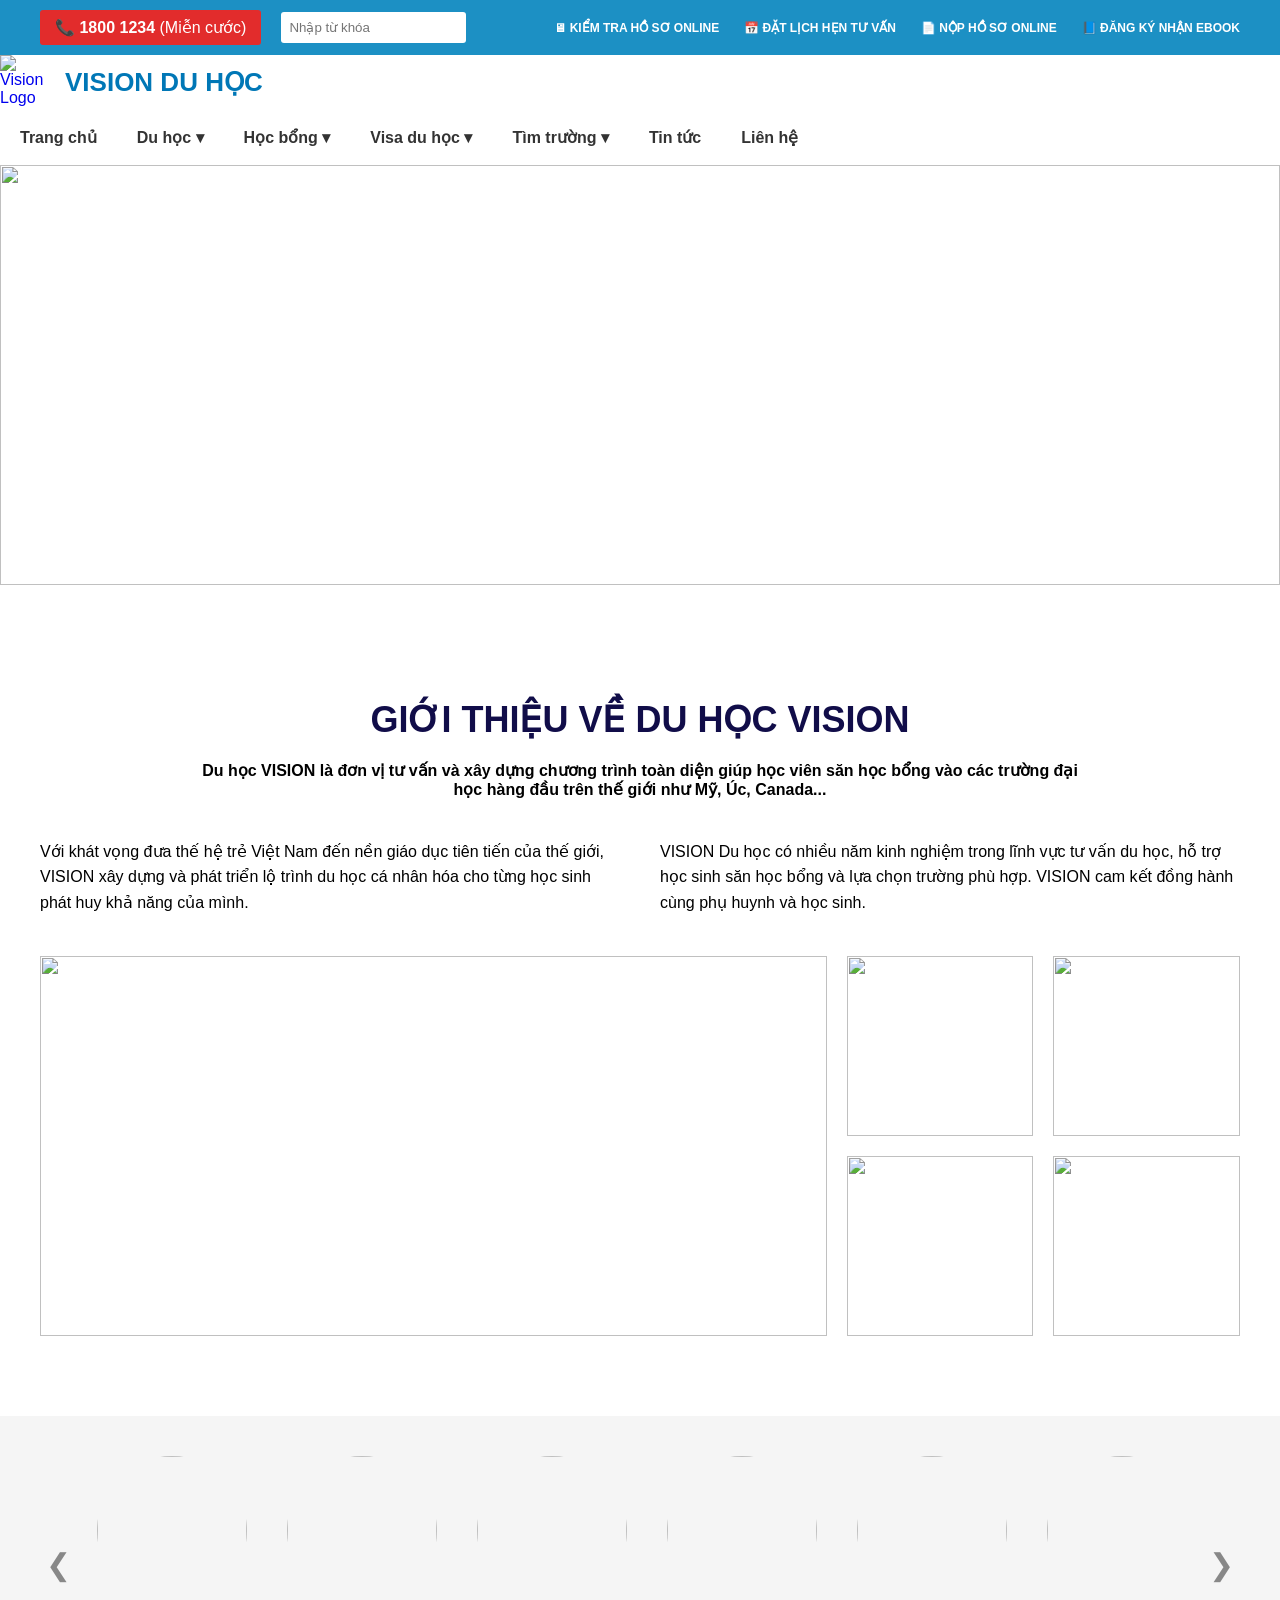
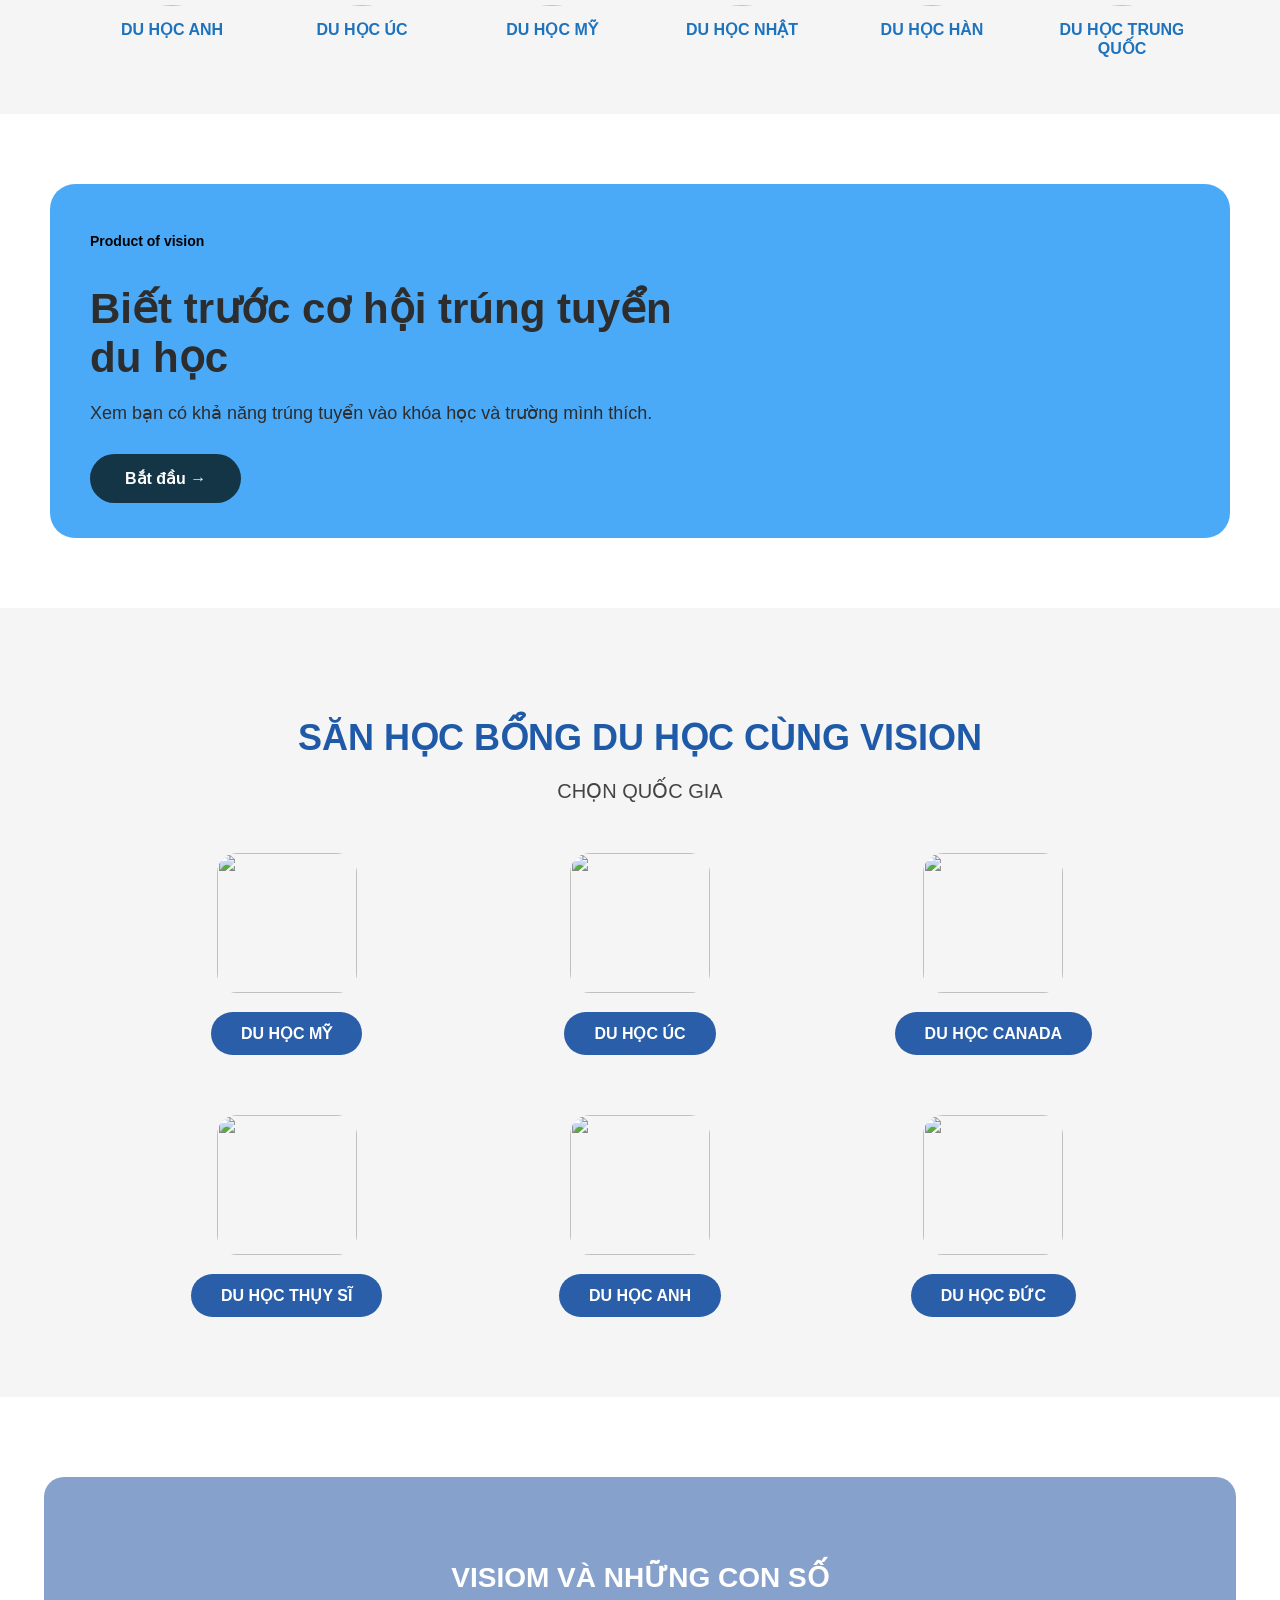
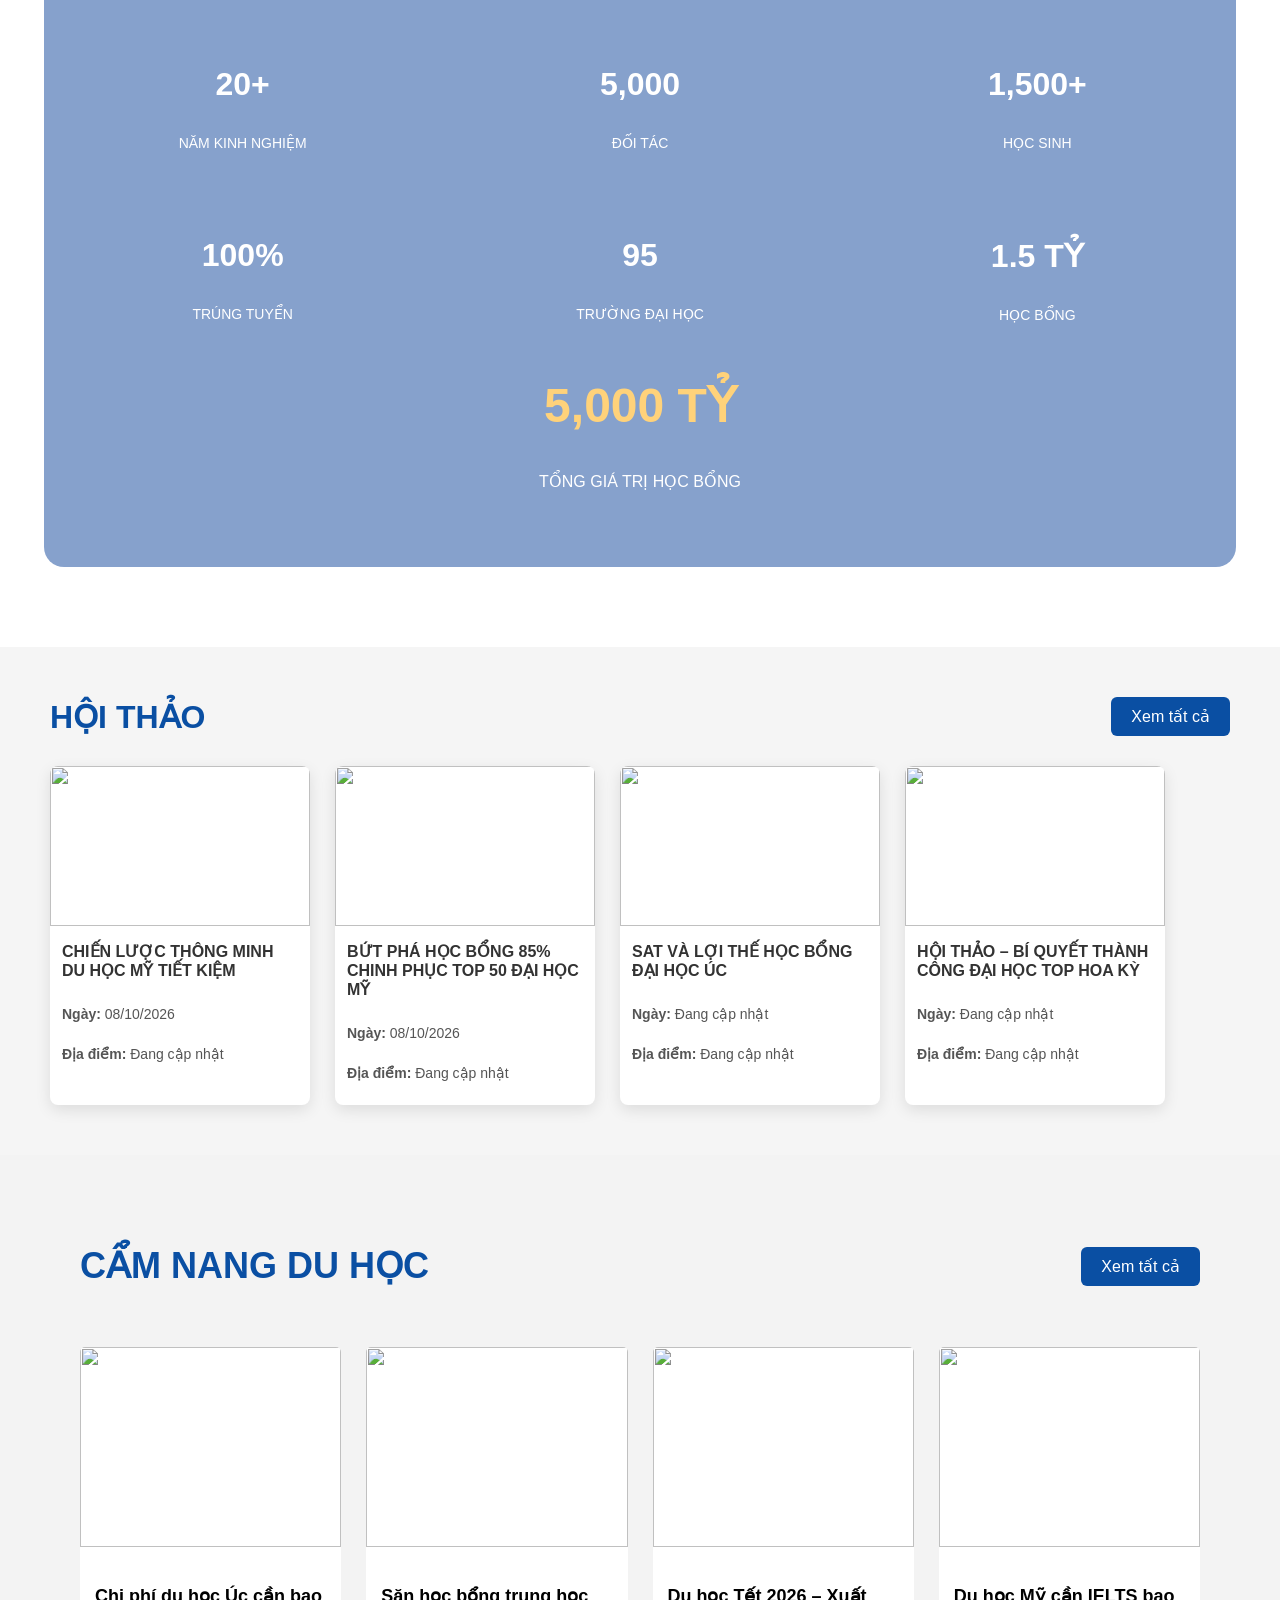
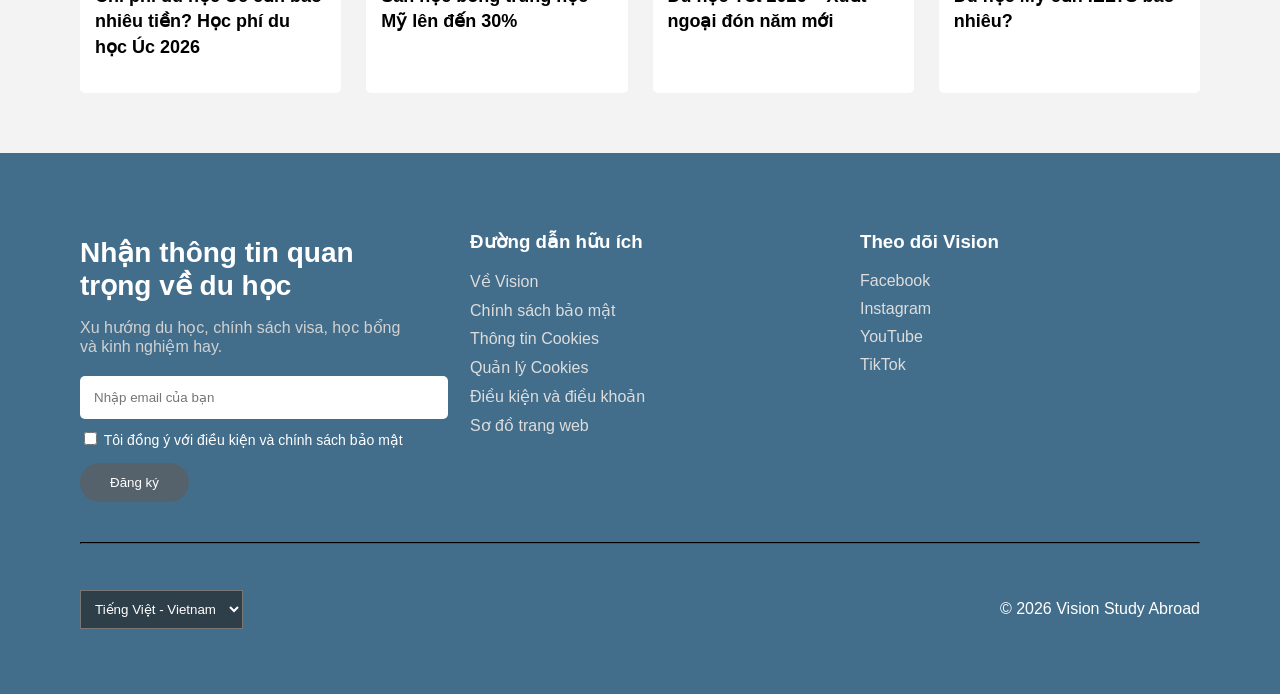
==== index.html @ fecf3c0e "Add files via upload" ====
<!DOCTYPE html>
<html>
<head>
<title>Vision Du học</title>
<link rel="stylesheet" href="style.css">
</head>

<body>

<header>
    <div class="topbar">

        <div class="topbar-left">
        
        <div class="hotline">
        📞 1800 1234 <span>(Miễn cước)</span>
        </div>
        
        <div class="search-box">
        <input type="text" placeholder="Nhập từ khóa">
        </div>
        
        </div>
        
        <div class="topbar-right">
        
        <a href="#" class="top-item">🖥 KIỂM TRA HỒ SƠ ONLINE</a>
        <a href="#" class="top-item">📅 ĐẶT LỊCH HẸN TƯ VẤN</a>
        <a href="#" class="top-item">📄 NỘP HỒ SƠ ONLINE</a>
        <a href="#" class="top-item">📘 ĐĂNG KÝ NHẬN EBOOK</a>
        
        </div>
        
    </div>
    <a href="index.html" class="logo">
        <img src="./ảnh/4.webp" alt="Vision Logo">
        <span>VISION DU HỌC</span>
    </a>
<nav class="menu">
    <ul>
    
        <li><a href="index.html">Trang chủ</a></li>
    
    <li class="dropdown">
    <a href="#">Du học ▾</a>
    <ul class="dropdown-content">
    <li><a href="duhocmy.html">Du học Mỹ</a></li>
    <li><a href="duhocuc.html">Du học Úc</a></li>
    <li><a href="duhocnhat.html">Du học Nhật</a></li>
    <li><a href="duhochaan.html">Du học Hàn</a></li>
    </ul>
    </li>
    
    <li class="dropdown">
    <a href="#">Học bổng ▾</a>
    <ul class="dropdown-content">
    <li><a href="hocbongmy.html">Học bổng Mỹ</a></li>
    <li><a href="hocbonguc.html">Học bổng Úc</a></li>
    <li><a href="hocbongnhat.html">Học bổng Nhật</a></li>
    <li><a href="hocbonghan.html">Học bổng Hàn</a></li>
    </ul>
    </li>
    
    <li class="dropdown">
    <a href="#">Visa du học ▾</a>
    <ul class="dropdown-content">
    <li><a href="visamy.html">Visa Mỹ</a></li>
    <li><a href="visauc.html">Visa Úc</a></li>
    <li><a href="visanhat.html">Visa Nhật</a></li>
    <li><a href="visahan.html">Visa Hàn</a></li>
    </ul>
    </li>
    
    <li class="dropdown">
    <a href="#">Tìm trường ▾</a>
    <ul class="dropdown-content">
    <li><a href="truongmy.html">Trường Mỹ</a></li>
    <li><a href="truongnhat.html">Trường Nhật</a></li>
    <li><a href="truonghan.html">Trường Hàn</a></li>
    </ul>
    </li>
    
    <li><a href="tintuc.html">Tin tức</a></li>
    
    <li><a href="lienhe.html">Liên hệ</a></li>
    
    </ul>
    </nav>
</header>
<section class="banner">
<img src="./ảnh/banner.webp">
</section>

<section class="about-section">

    <h2 class="about-title">GIỚI THIỆU VỀ DU HỌC VISION</h2>
    
    <p class="about-desc">
    Du học VISION là đơn vị tư vấn và xây dựng chương trình toàn diện giúp học viên săn học bổng 
    vào các trường đại học hàng đầu trên thế giới như Mỹ, Úc, Canada...
    </p>
    
    <div class="about-text">
    <div class="text-left">
    Với khát vọng đưa thế hệ trẻ Việt Nam đến nền giáo dục tiên tiến của thế giới, 
    VISION xây dựng và phát triển lộ trình du học cá nhân hóa cho từng học sinh 
    phát huy khả năng của mình.
    </div>
    
    <div class="text-right">
    VISION Du học có nhiều năm kinh nghiệm trong lĩnh vực tư vấn du học, 
    hỗ trợ học sinh săn học bổng và lựa chọn trường phù hợp. 
    VISION cam kết đồng hành cùng phụ huynh và học sinh.
    </div>
    </div>
    
    
    <div class="about-images">
    
    <div class="img-left">
    <img src="./ảnh/13.webp">
    </div>
    
    <div class="img-right">
    
    <img src="./ảnh/14.webp">
    <img src="./ảnh/15.webp">
    <img src="./ảnh/21.webp">
    <img src="./ảnh/22.webp">
    
    </div>
    
    </div>
    
    </section>
<section class="country-section">

    <button class="prev">&#10094;</button>
    
    <div class="country-slider">
    
    <div class="country">
    <img src="./ảnh/ANH.WEBP">
    <p>DU HỌC ANH</p>
    </div>
    
    <div class="country">
    <img src="./ảnh/úc.webp">
    <p>DU HỌC ÚC</p>
    </div>
    
    <div class="country">
    <img src="./ảnh/mỹ.webp">
    <p>DU HỌC MỸ</p>
    </div>
    
    <div class="country">
    <img src="./ảnh/nhật.webp">
    <p>DU HỌC NHẬT</p>
    </div>
    
    <div class="country">
    <img src="./ảnh/hàn.webp">
    <p>DU HỌC HÀN</p>
    </div>
    
    <div class="country">
    <img src="./ảnh/trung.webp">
    <p>DU HỌC TRUNG QUỐC</p>
    </div>
    
    </div>
    
    <button class="next">&#10095;</button>
    
    </section>
    <section class="admission-box">

        <div class="admission-text">
        
        <p class="small-text">Product of vision</p>
        
        <h2>Biết trước cơ hội trúng tuyển du học</h2>
        
        <p class="desc">
        Xem bạn có khả năng trúng tuyển vào khóa học và trường mình thích.
        </p>
        
        <a href="#" class="btn-start">Bắt đầu →</a>
        
        </div>
        
        <div class="admission-img">
        <img src="./ảnh/20.webp" alt="">
        </div>
        
        </section>
    <section class="scholarship-section">

    <h2 class="title">SĂN HỌC BỔNG DU HỌC CÙNG VISION</h2>
    <p class="subtitle">CHỌN QUỐC GIA</p>
    
    <div class="country-container">
    
    <div class="country-item">
    <img src="./ảnh/8.webp">
    <a href="#">DU HỌC MỸ</a>
    </div>
    
    <div class="country-item">
    <img src="./ảnh/7.webp">
    <a href="#">DU HỌC ÚC</a>
    </div>
    
    <div class="country-item">
    <img src="./ảnh/9.webp">
    <a href="#">DU HỌC CANADA</a>
    </div>
    
    <div class="country-item">
    <img src="./ảnh/10.webp">
    <a href="#">DU HỌC THỤY SĨ</a>
    </div>
    
    <div class="country-item">
    <img src="./ảnh/11.webp">
    <a href="#">DU HỌC ANH</a>
    </div>
    
    <div class="country-item">
    <img src="./ảnh/12.webp">
    <a href="#">DU HỌC ĐỨC</a>
    </div>
    
    </div>
    
    </section>
    <section class="stats-section">

        <div class="stats-overlay"></div>
    
        <div class="stats-content">
            <h2>VISIOM VÀ NHỮNG CON SỐ</h2>
    
            <div class="stats-container">
    
                <div class="stat-box">
                    <h3>20+</h3>
                    <p>NĂM KINH NGHIỆM</p>
                </div>
    
                <div class="stat-box">
                    <h3>5,000</h3>
                    <p>ĐỐI TÁC</p>
                </div>
    
                <div class="stat-box">
                    <h3>1,500+</h3>
                    <p>HỌC SINH</p>
                </div>
    
                <div class="stat-box">
                    <h3>100%</h3>
                    <p>TRÚNG TUYỂN</p>
                </div>
    
                <div class="stat-box">
                    <h3>95</h3>
                    <p>TRƯỜNG ĐẠI HỌC</p>
                </div>
    
                <div class="stat-box">
                    <h3>1.5 TỶ</h3>
                    <p>HỌC BỔNG</p>
                </div>
    
            </div>
    
            <div class="total">
                <h1>5,000 TỶ</h1>
                <p>TỔNG GIÁ TRỊ HỌC BỔNG</p>
            </div>
    
        </div>
    
    </section>
<section class="seminar">

    <div class="seminar-header">
    <h2>HỘI THẢO</h2>
    <a href="#" class="view-all">Xem tất cả</a>
    </div>
    
    <div class="seminar-list">
    
    <div class="seminar-card">
    <img src="./ảnh/ht1.webp">
    <h3>CHIẾN LƯỢC THÔNG MINH DU HỌC MỸ TIẾT KIỆM</h3>
    <p><b>Ngày:</b> 08/10/2026</p>
    <p><b>Địa điểm:</b> Đang cập nhật</p>
    </div>
    
    <div class="seminar-card">
    <img src="./ảnh/ht2.webp">
    <h3>BỨT PHÁ HỌC BỔNG 85% CHINH PHỤC TOP 50 ĐẠI HỌC MỸ</h3>
    <p><b>Ngày:</b> 08/10/2026</p>
    <p><b>Địa điểm:</b> Đang cập nhật</p>
    </div>
    
    <div class="seminar-card">
    <img src="./ảnh/ht3.webp">
    <h3>SAT VÀ LỢI THẾ HỌC BỔNG ĐẠI HỌC ÚC</h3>
    <p><b>Ngày:</b> Đang cập nhật</p>
    <p><b>Địa điểm:</b> Đang cập nhật</p>
    </div>
    
    <div class="seminar-card">
    <img src="./ảnh/ht4.webp">
    <h3>HỘI THẢO – BÍ QUYẾT THÀNH CÔNG ĐẠI HỌC TOP HOA KỲ</h3>
    <p><b>Ngày:</b> Đang cập nhật</p>
    <p><b>Địa điểm:</b> Đang cập nhật</p>
    </div>
    
    </div>
    
    </section>
<section class="guide-section">

        <div class="guide-header">
        <h2>CẨM NANG DU HỌC</h2>
        <a href="#" class="btn-view">Xem tất cả</a>
        </div>
        
        <div class="guide-container">
        
        <div class="guide-card">
        <img src="./ảnh/15.webp">
        <h3>Chi phí du học Úc cần bao nhiêu tiền? Học phí du học Úc 2026</h3>
        </div>
        
        <div class="guide-card">
        <img src="./ảnh/16.webp">
        <h3>Săn học bổng trung học Mỹ lên đến 30%</h3>
        </div>
        
        <div class="guide-card">
        <img src="./ảnh/17.webp">
        <h3>Du học Tết 2026 – Xuất ngoại đón năm mới</h3>
        </div>
        
        <div class="guide-card">
        <img src="./ảnh/18.webp">
        <h3>Du học Mỹ cần IELTS bao nhiêu?</h3>
        </div>
        
        </div>
        
 </section>


<footer class="footer">

    <div class="footer-container">
    
    <!-- cột 1 -->
    
    <div class="footer-col">
    <h2>Nhận thông tin quan trọng về du học</h2>
    <p>Xu hướng du học, chính sách visa, học bổng và kinh nghiệm hay.</p>
    
    <input type="email" placeholder="Nhập email của bạn" class="email-input">
    
    <div class="check">
    <input type="checkbox">
    <span>Tôi đồng ý với điều kiện và chính sách bảo mật</span>
    </div>
    
    <button class="btn-footer">Đăng ký</button>
    
    </div>
    
    <!-- cột 2 -->
    
    <div class="footer-col">
    <h3>Đường dẫn hữu ích</h3>
    
    <ul>
    <li><a href="#">Về Vision</a></li>
    <li><a href="#">Chính sách bảo mật</a></li>
    <li><a href="#">Thông tin Cookies</a></li>
    <li><a href="#">Quản lý Cookies</a></li>
    <li><a href="#">Điều kiện và điều khoản</a></li>
    <li><a href="#">Sơ đồ trang web</a></li>
    </ul>
    
    </div>
    
    <!-- cột 3 -->
    
    <div class="footer-col">
    <h3>Theo dõi Vision</h3>
    
    <div class="social">
    <a href="#">Facebook</a>
    <a href="#">Instagram</a>
    <a href="#">YouTube</a>
    <a href="#">TikTok</a>
    </div>
    
    </div>
    
    </div>
    
    <hr>
    
    <div class="footer-bottom">
    
    <select>
    <option>Tiếng Việt - Vietnam</option>
    <option>English</option>
    </select>
    
    <p>© 2026 Vision Study Abroad</p>
    
    </div>
    
    </footer>

</body>
</html>
---- style.css ----
body{
    margin:0;
    font-family:Arial, sans-serif;
    }
    
    /* THANH TRÊN */
    
    /* TOPBAR */

.topbar{
    background:#1c90c4;
    color:white;
    display:flex;
    justify-content:space-between;
    align-items:center;
    padding:10px 40px;
    font-family:Arial;
    }
    
    /* bên trái */
    
    .topbar-left{
    display:flex;
    align-items:center;
    gap:20px;
    }
    
    /* hotline */
    
    .hotline{
    background:#e22c2c;
    padding:8px 15px;
    font-weight:bold;
    border-radius:3px;
    }
    
    .hotline span{
    font-weight:normal;
    }
    
    /* search */
    
    .search-box input{
    padding:8px;
    border:none;
    border-radius:3px;
    }
    
    /* bên phải */
    
    .topbar-right{
    display:flex;
    gap:25px;
    }
    
    .top-item{
    color:white;
    text-decoration:none;
    font-size:12px;
    font-weight:bold;
    }
    
    .top-item:hover{
    text-decoration:underline;
    }
    
    /* HEADER */
    
    .header{
    background:#1250e0;
    display:flex;
    align-items:center;
    justify-content:space-between;
    padding:10px 40px;
    }
    
    
    /* LOGO */
    
    .logo{
        display:flex;
        align-items:center;
        gap:10px;
        text-decoration:none;
        }
        
        .logo img{
        width:55px;
        height:55px;
        }
        
        .logo span{
        font-size:26px;
        font-weight:700;
        color:#0077b6;   /* xanh biển */
        text-decoration:none;   /* bỏ gạch chân */
        }
    
    /* MENU */
    
    .menu > ul{
        list-style:none;
        margin:0;
        padding:0;
        display:flex;
        }
    
    .menu ul li{
    position:relative;
    }
    
    .menu ul li a{
    text-decoration:none;
    padding:18px 20px;
    display:block;
    color:#333;
    font-weight:600;
    }
    
    /* Hover menu */
    
    .menu ul li:hover{
    background:#6d91df;
    }
    
    /* DROPDOWN */
    
    .dropdown-content{
    display:none;
    position:absolute;
    top:100%;
    left:0;
    background:rgb(255, 255, 255);
    min-width:200px;
    box-shadow:0 6px 15px rgba(0,0,0,0.15);
    }
    
    .dropdown-content li{
    display:block;
    }
    
    .dropdown-content li a{
    padding:12px 18px;
    font-weight:500;
    }
    
    .dropdown-content li a:hover{
    background:#718de8;
    }
    
    .dropdown:hover .dropdown-content{
    display:block;
    }
    
    
    /* BANNER */
    
    .banner img{
    width:100%;
    height:420px;
    object-fit:cover;
    }
    
    /* about */
    
    .about-section{
        padding:80px 0;
        width:1200px;
        margin:auto;
        }
        
        .about-title{
        text-align:center;
        font-size:36px;
        color:#110d49;
        margin-bottom:20px;
        }
        
        .about-desc{
        text-align:center;
        max-width:900px;
        margin:auto;
        font-weight:600;
        margin-bottom:40px;
        }
        
        .about-text{
        display:flex;
        gap:40px;
        margin-bottom:40px;
        }
        
        .text-left,.text-right{
        flex:1;
        line-height:1.6;
        }
        
        .about-images{
        display:flex;
        gap:20px;
        }
        
        .img-left{
        flex:2;
        }
        
        .img-left img{
        width:100%;
        height:100%;
        object-fit:cover;
        }
        
        .img-right{
        flex:1;
        display:grid;
        grid-template-columns:1fr 1fr;
        gap:20px;
        }
        
        .img-right img{
        width:100%;
        height:180px;
        object-fit:cover;
        }

    /*duhoc*/
    .country-section{
        display:flex;
        align-items:center;
        justify-content:center;
        gap:20px;
        padding:40px;
        background:#f5f5f5;
        }
        
        .country-slider{
        display:flex;
        gap:40px;
        overflow:hidden;
        }
        
        .country{
        text-align:center;
        min-width:150px;
        }
        
        .country img{
        width:150px;
        height:150px;
        border-radius:50%;
        object-fit:cover;
        transition:0.3s;
        }
        
        .country img:hover{
        transform:scale(1.05);
        }
        
        .country p{
        margin-top:10px;
        color:#1e73be;
        font-weight:600;
        }
        
        .prev,
        .next{
        background:none;
        border:none;
        font-size:30px;
        cursor:pointer;
        color:#888;
        }
/* BOX KIỂM TRA TRÚNG TUYỂN */

.admission-box{
    background:#4aaaf8;
    border-radius:25px;
    margin:70px auto;
    max-width:1100px;
    padding: 35px 40px;
    display:flex;
    align-items:center;
    justify-content:space-between;
    }
    
    .admission-text{
    max-width:600px;
    }
    
    .small-text{
    font-size:14px;
    font-weight:600;
    margin-bottom:10px;
    }
    
    .admission-text h2{
    font-size:42px;
    margin-bottom:20px;
    color:#2d2d2d;
    }
    
    .desc{
    font-size:18px;
    margin-bottom:30px;
    color:#2d2d2d;
    }
    
    .btn-start{
    display:inline-block;
    background:#143545;
    color:white;
    padding:15px 35px;
    border-radius:30px;
    text-decoration:none;
    font-weight:bold;
    }
    
    .btn-start:hover{
    background:#2e46c0;
    }
    
    .admission-img img{
    width:300px;
    }
    /* SECTION QUỐC GIA */
    /* ===== HỌC BỔNG ===== */

    .scholarship-section{
        text-align:center;
        padding:80px 0;
        background:#f5f5f5;
    }

.title{
    font-size:36px;
    color:#1e5aa7;
    margin-bottom:10px;
}

.subtitle{
    font-size:20px;
    color:#444;
    margin-bottom:50px;
}

.country-container{
    max-width:1000px;
    margin:0 auto;
    display:grid;
    grid-template-columns:repeat(3, 1fr);
    gap:60px;
}

.country-item{
    text-align:center;
}

.country-item img{
    width:140px;
    height:140px;
    border-radius:20px;
    object-fit:cover;
}

.country-item a{
    display:inline-block;
    margin-top:15px;
    padding:12px 30px;
    background:#2b5ea8;
    color:white;
    border-radius:30px;
    text-decoration:none;
    font-weight:600;
}
/* SECTION THỐNG KÊ */

.stats-section{
    position: relative;
    margin: 80px auto;
    width: 90%;
    max-width: 1200px;
    padding: 60px 20px;
    border-radius: 20px;
    overflow: hidden;

    background-image: url("./ảnh/nền\ mây.webp");
    background-size: cover;
    background-position: center;
}

/* lớp làm mờ ảnh */
.stats-overlay{
    position: absolute;
    top:0;
    left:0;
    width:100%;
    height:100%;
    background: rgba(113, 145, 196, 0.85);
}

/* nội dung */
.stats-content{
    position: relative;
    text-align: center;
    color: white;
}

.stats-content h2{
    font-size:28px;
    margin-bottom:40px;
}

/* grid */
.stats-container{
    display:grid;
    grid-template-columns: repeat(3,1fr);
    gap:40px;
    margin-bottom:40px;
}

.stat-box h3{
    font-size:32px;
}

.stat-box p{
    font-size:14px;
}

/* tổng */
.total h1{
    font-size:48px;
    color:#ffd27a;
}

.total p{
    font-size:16px;
}
    
    /* SECTION HỘI THẢO */

.seminar{
    padding:50px;
    background:#f5f5f5;
    }
    
    /* tiêu đề */
    
    .seminar-header{
    display:flex;
    justify-content:space-between;
    align-items:center;
    margin-bottom:30px;
    }
    
    .seminar-header h2{
    color:#0a4fa3;
    font-size:32px;
    margin:0;
    }
    
    /* nút xem tất cả */
    
    .view-all{
    background:#0a4fa3;
    color:white;
    padding:10px 20px;
    text-decoration:none;
    border-radius:6px;
    }
    
    .view-all:hover{
    background:#083b7c;
    }
    
    /* danh sách card */
    
    .seminar-list{
    display:flex;
    gap:25px;
    flex-wrap:wrap;
    }
    
    /* card */
    
    .seminar-card{
    background:white;
    width:260px;
    box-shadow:0 5px 15px rgba(0,0,0,0.1);
    border-radius:8px;
    overflow:hidden;
    transition:0.3s;
    }
    
    .seminar-card:hover{
    transform:translateY(-5px);
    }
    
    /* ảnh */
    
    .seminar-card img{
    width:100%;
    height:160px;
    object-fit:cover;
    }
    
    /* tiêu đề */
    
    .seminar-card h3{
    font-size:16px;
    padding:12px;
    margin:0;
    color:#333;
    }
    
    /* thông tin */
    
    .seminar-card p{
    padding:0 12px 10px 12px;
    font-size:14px;
    color:#555;
    }
  
   /*CAM NANG */
   .guide-section{
    padding:60px 80px;
    background:#f3f3f3;
    }
    
    /* tiêu đề */
    
    .guide-header{
    display:flex;
    justify-content:space-between;
    align-items:center;
    margin-bottom:30px;
    }
    
    .guide-header h2{
    color:#0a4fa3;
    font-size:36px;
    }
    
    /* nút xem */
    
    .btn-view{
    background:#0a4fa3;
    color:white;
    padding:10px 20px;
    border-radius:6px;
    text-decoration:none;
    }
    
    /* container */
    
    .guide-container{
    display:flex;
    gap:25px;
    }
    
    /* card */
    
    .guide-card{
    width:25%;
    background:white;
    border-radius:5px;
    overflow:hidden;
    transition:0.3s;
    }
    
    .guide-card:hover{
    transform:translateY(-5px);
    box-shadow:0 5px 15px rgba(0,0,0,0.2);
    }
    
    /* hình */
    
    .guide-card img{
    width:100%;
    height:200px;
    object-fit:cover;
    }
    
    /* tiêu đề */
    
    .guide-card h3{
    font-size:18px;
    padding:15px;
    line-height:1.4;
    }
    
    
    /* FOOTER */
    
    .footer{
        background:#436e8b;
        color:white;
        padding:60px 80px;
        font-family:Arial;
        }
        
        .footer-container{
        display:flex;
        justify-content:space-between;
        gap:50px;
        }
        
        .footer-col{
        width:33%;
        }
        
        .footer-col h2{
        font-size:28px;
        margin-bottom:10px;
        }
        
        .footer-col p{
        color:#d1d1d1;
        margin-bottom:20px;
        }
        
        .email-input{
        width:100%;
        padding:14px;
        border:none;
        border-radius:5px;
        margin-bottom:10px;
        }
        
        .check{
        font-size:14px;
        margin-bottom:15px;
        }
        
        .btn-footer{
        background:#55626c;
        border:none;
        padding:12px 30px;
        color:white;
        border-radius:25px;
        cursor:pointer;
        }
        
        .footer-col ul{
        list-style:none;
        padding:0;
        }
        
        .footer-col ul li{
        margin-bottom:10px;
        }
        
        .footer-col ul li a{
        color:#ddd;
        text-decoration:none;
        }
        
        .footer-col ul li a:hover{
        color:white;
        }
        
        .social a{
        display:block;
        margin-bottom:10px;
        color:#ddd;
        text-decoration:none;
        }
        
        hr{
        margin:40px 0;
        border-color:#555;
        }
        
        .footer-bottom{
        display:flex;
        justify-content:space-between;
        align-items:center;
        }
        
        .footer-bottom select{
        padding:10px;
        background:#2f3f4a;
        color:white;
        border:1px solid #777;
        }
/*tintuc*/
        .news-section{
            width:90%;
            margin:auto;
            padding:60px 0;
            }
            
            .news-title{
            text-align:center;
            font-size:32px;
            color:#5f80d9;
            margin-bottom:30px;
            }
            
            .news-menu{
            text-align:center;
            margin-bottom:40px;
            }
            
            .news-menu button{
            border:1px solid #93c3dd;
            background:white;
            padding:10px 20px;
            margin:5px;
            border-radius:6px;
            cursor:pointer;
            }
            
            .news-menu button:hover{
            background:#5e92c7;
            color:white;
            }
            
            .news-container{
            display:grid;
            grid-template-columns:repeat(4,1fr);
            gap:25px;
            }
            
            .news-item{
            background:#f3f3f3;
            border-radius:8px;
            overflow:hidden;
            }
            
            .news-item img{
            width:100%;
            height:150px;
            object-fit:cover;
            }
            
            .news-item p{
            padding:10px;
            font-weight:500;
            }
/*lienhe*/
.contact-section{
width:90%;
margin:auto;
padding:60px 0;
}

.contact-title{
text-align:center;
font-size:32px;
color:#477ada;
margin-bottom:40px;
}

.contact-container{
display:flex;
gap:50px;
justify-content:center;
}

.contact-info{
width:40%;
background:#f3f3f3;
padding:30px;
border-radius:10px;
}

.contact-info h3{
margin-bottom:20px;
}

.contact-info p{
margin-bottom:10px;
}

.contact-form{
width:40%;
background:#f9f9f9;
padding:30px;
border-radius:10px;
}

.contact-form h3{
margin-bottom:20px;
}

.contact-form input,
.contact-form select,
.contact-form textarea{
width:100%;
padding:10px;
margin-bottom:15px;
border:1px solid #ccc;
border-radius:5px;
}

.contact-form textarea{
height:100px;
}

.contact-form button{
background:#2b3d6a;
color:white;
border:none;
padding:12px;
border-radius:6px;
cursor:pointer;
}

.contact-form button:hover{
background:#3a619f;
}
/*duhocmy*/
.duhoc-page{
width:80%;
margin:auto;
padding:60px 0;
}

.breadcrumb{
margin-bottom:20px;
color:#3a619f;
}

.duhoc-title{
text-align:center;
font-size:40px;
color:#4178d0;
margin-bottom:30px;
}

.post-info{
display:flex;
gap:30px;
background:#f1f1f1;
padding:15px;
border-radius:10px;
justify-content:center;
margin-bottom:30px;
}

.duhoc-menu{
text-align:center;
margin-bottom:40px;
}

.duhoc-menu a{
border:1px solid #3a619f;
padding:10px 20px;
margin:5px;
display:inline-block;
border-radius:6px;
text-decoration:none;
color:rgb(70, 102, 230);
}

.duhoc-menu a:hover{
background:#3a619f;
color:white;
}

.duhoc-content h2{
margin-top:40px;
color:#3a619f;
}

.duhoc-content p{
line-height:1.6;
margin:10px 0;
}

/*hoc bong uc*/
.form-tuvan{
    margin-top:20px;
    display:flex;
    flex-direction:column;
    gap:10px;
    width:300px;
    }
    
    .form-tuvan input,
    .form-tuvan select{
    padding:10px;
    border:1px solid #ccc;
    border-radius:5px;
    }
    
    .form-tuvan button{
    padding:10px;
    background:#567ce4;
    color:white;
    border:none;
    border-radius:5px;
    cursor:pointer;
    }
    
    .form-tuvan button:hover{
    background:#6083f6;
    }

/*visa nhat*/
.form-tuvan{
margin-top:20px;
display:flex;
flex-direction:column;
gap:10px;
width:300px;
}

.form-tuvan input,
.form-tuvan select{
padding:10px;
border:1px solid #ccc;
border-radius:5px;
}

.form-tuvan button{
padding:10px;
background:#4d6cd2;
color:white;
border:none;
border-radius:5px;
cursor:pointer;
}

.form-tuvan button:hover{
background:#4d6cd2;
}

/*truong han*/
.form-tuvan{
margin-top:20px;
display:flex;
flex-direction:column;
gap:10px;
width:300px;
}

.form-tuvan input,
.form-tuvan select{
padding:10px;
border:1px solid #ccc;
border-radius:5px;
}

.form-tuvan button{
padding:10px;
background:#466ef0;
color:white;
border:none;
border-radius:5px;
cursor:pointer;
}

.form-tuvan button:hover{
background:#458ed8;
}
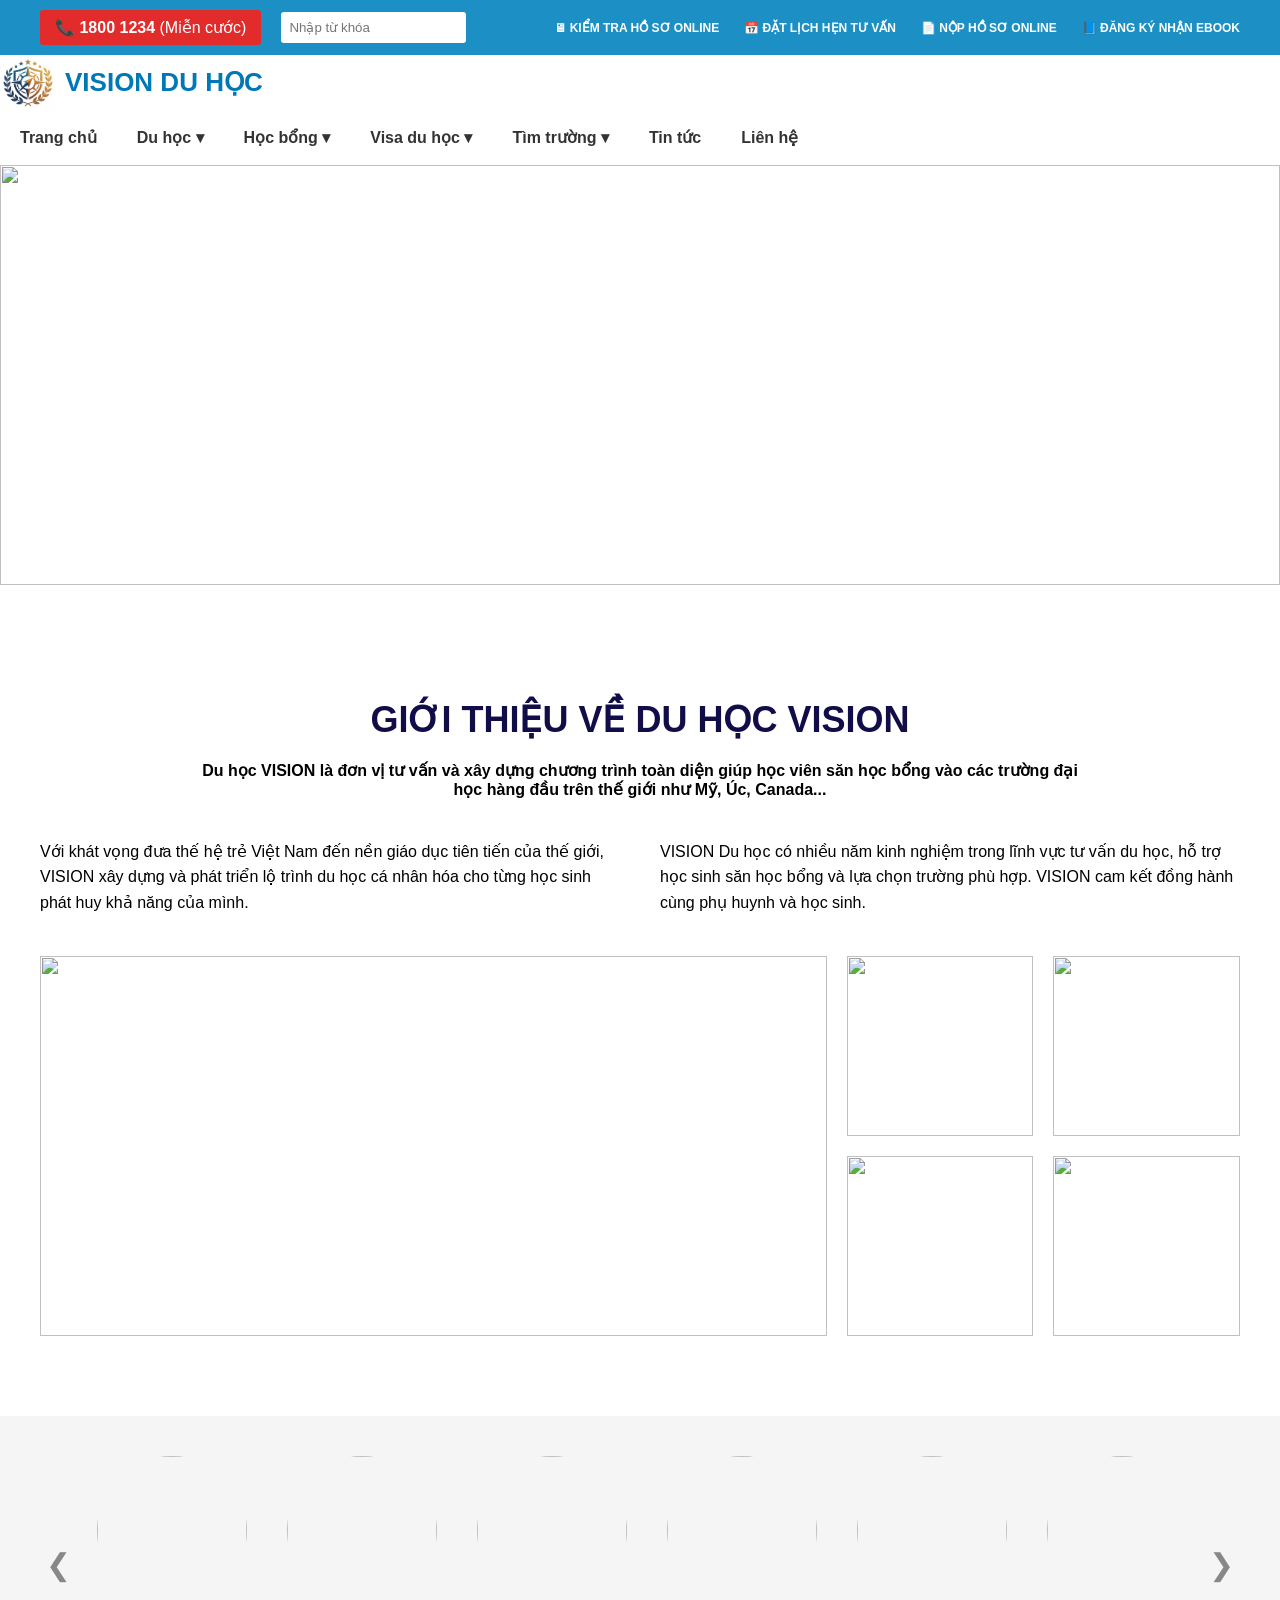
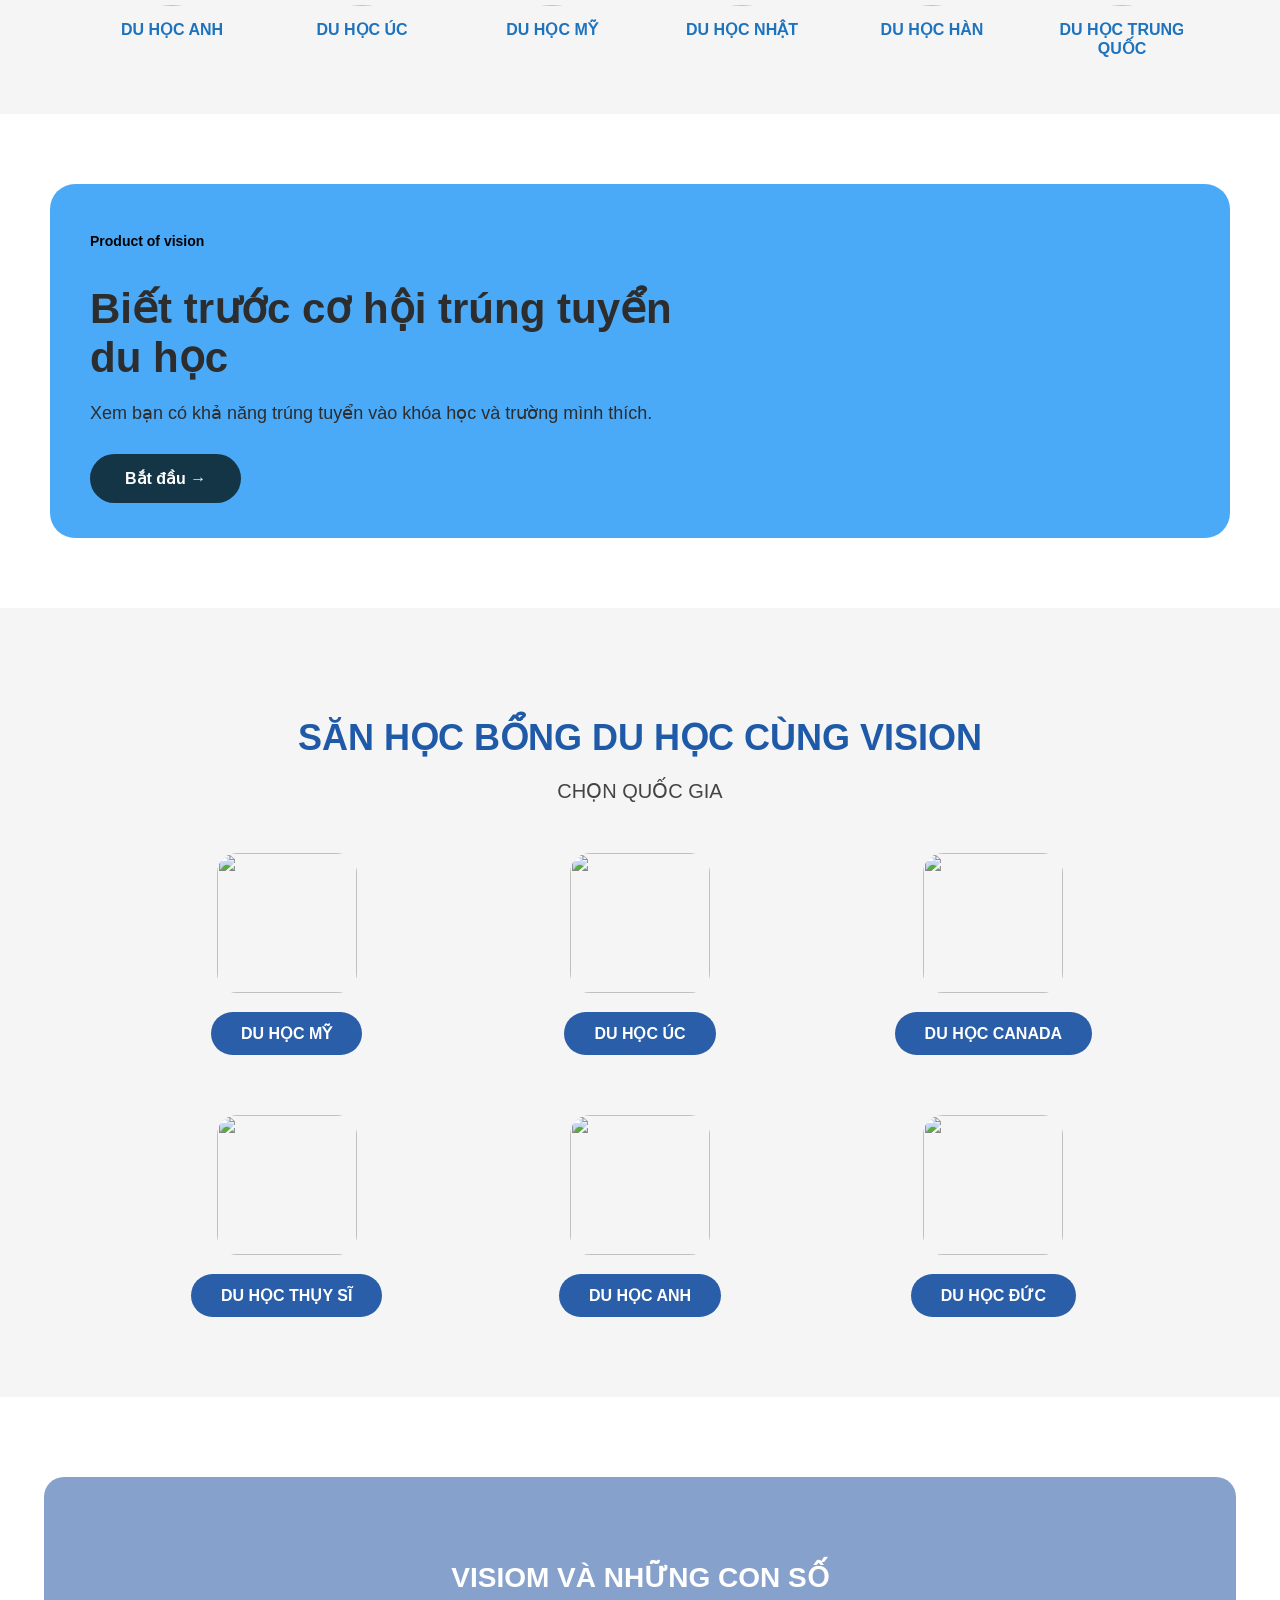
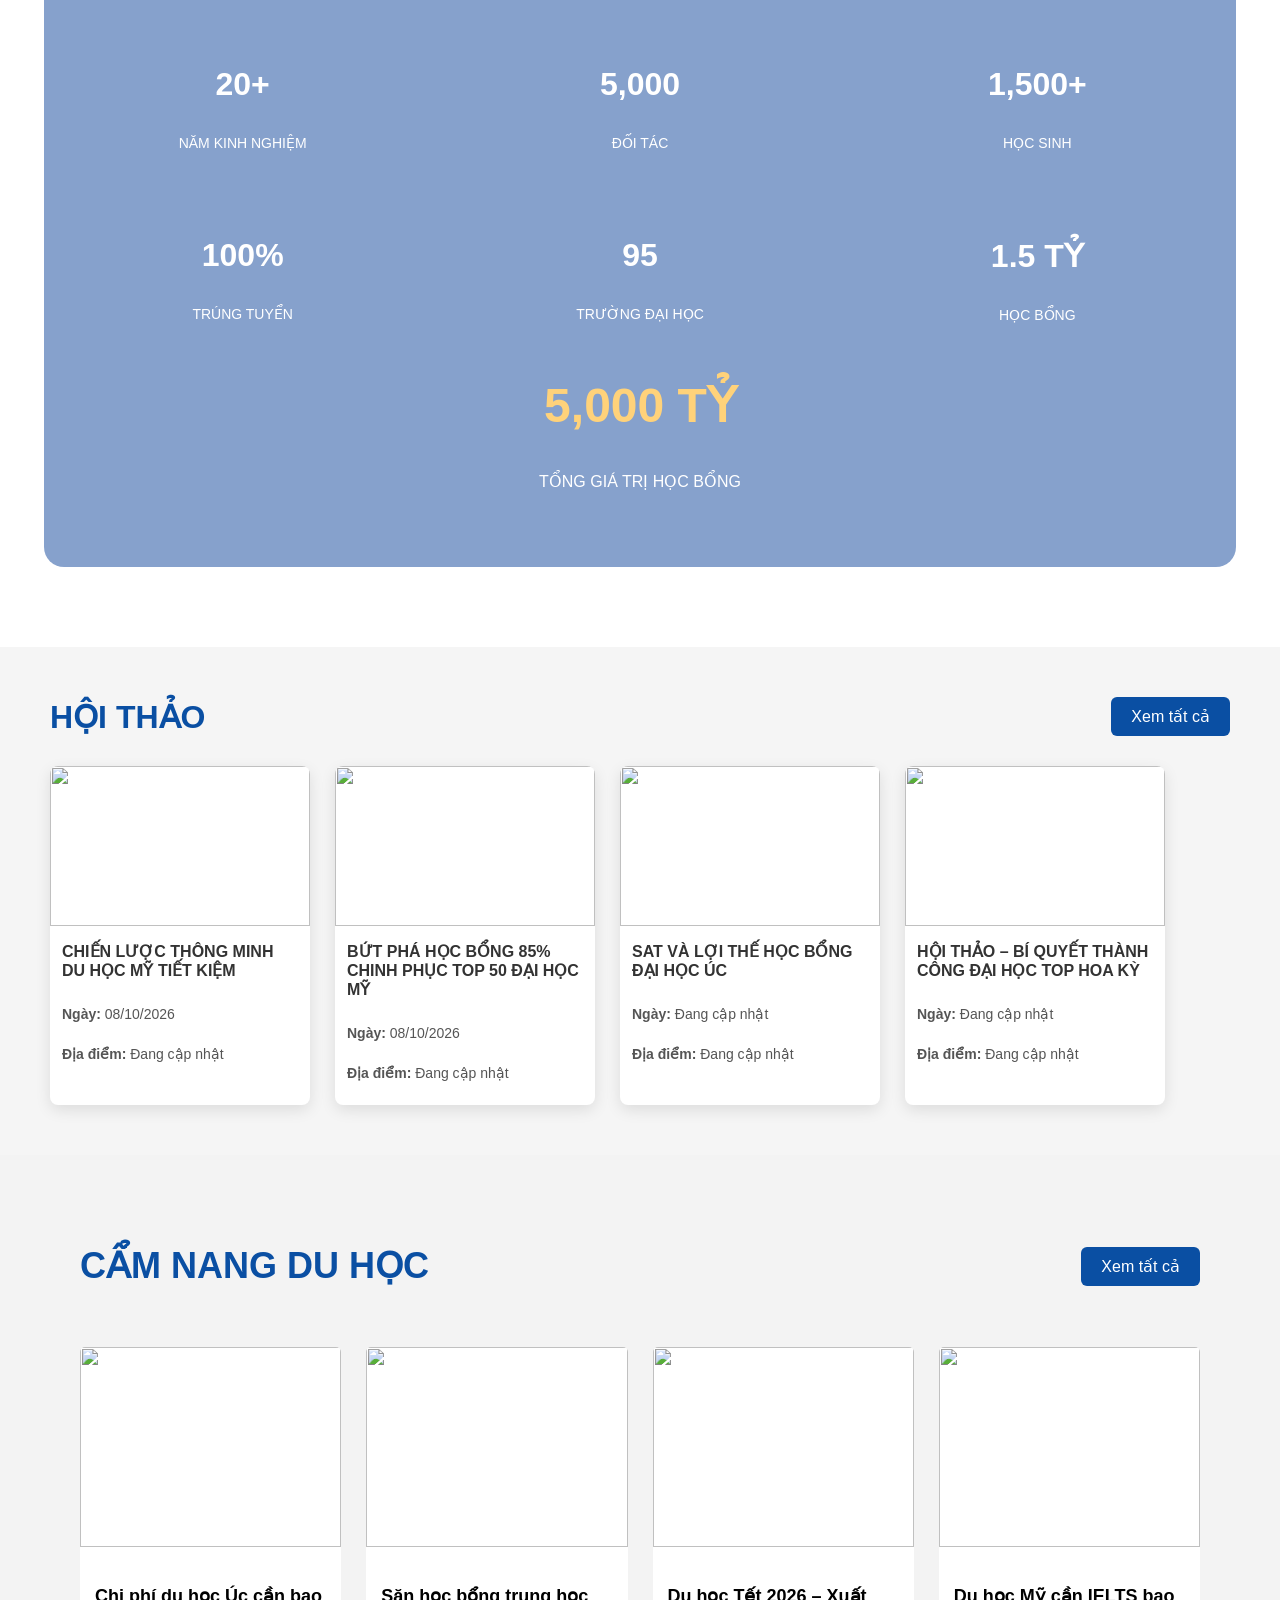
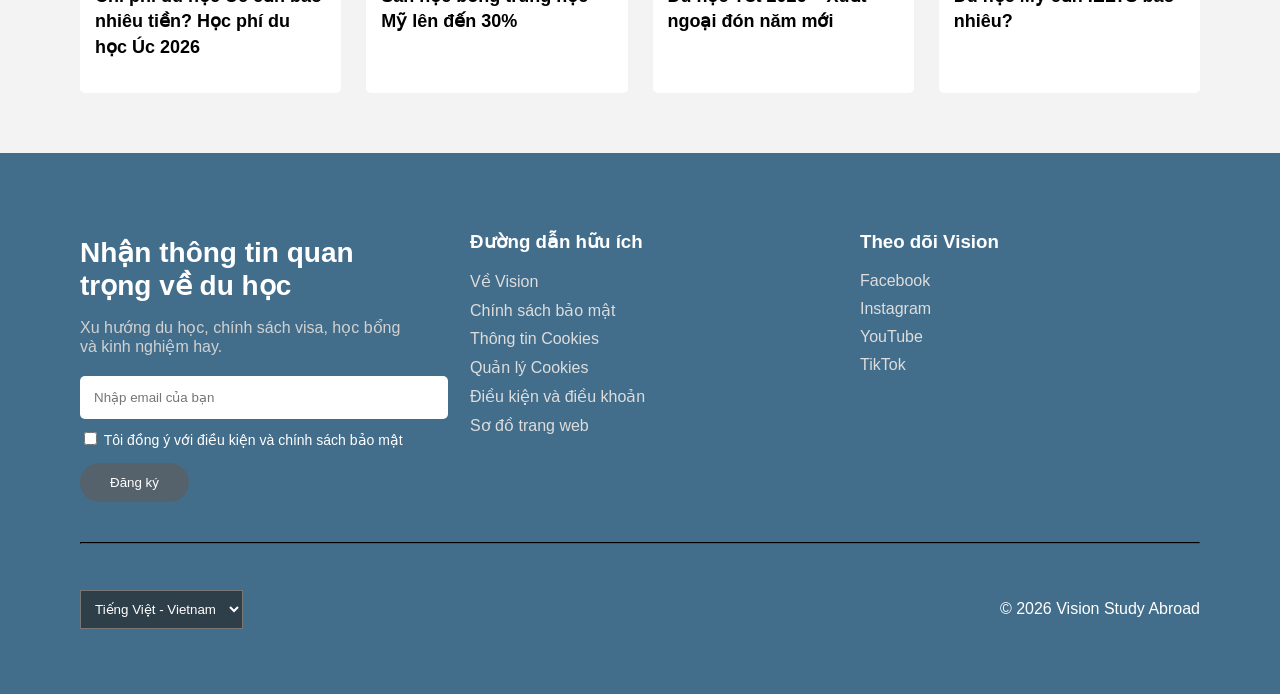
==== commit 4cf296d8: "index.html" ====
--- a/index.html
+++ b/index.html
@@ -2,6 +2,7 @@
 <html>
 <head>
 <title>Vision Du học</title>
+<meta name="google-site-verification" content="38rplyQhcYYMD3J_zgF4zU_z9L0ya5Z6vIPeX6EFerU" />
 <link rel="stylesheet" href="style.css">
 </head>
 
@@ -33,7 +34,7 @@
         
     </div>
     <a href="index.html" class="logo">
-        <img src="./ảnh/4.webp" alt="Vision Logo">
+        <img src="4.webp" alt="Vision Logo">
         <span>VISION DU HỌC</span>
     </a>
 <nav class="menu">
@@ -88,7 +89,7 @@
     </nav>
 </header>
 <section class="banner">
-<img src="./ảnh/banner.webp">
+<img src="banner.webp">
 </section>
 
 <section class="about-section">
@@ -427,4 +428,7 @@
     </footer>
 
 </body>
-</html>+
+</html>
+
+
